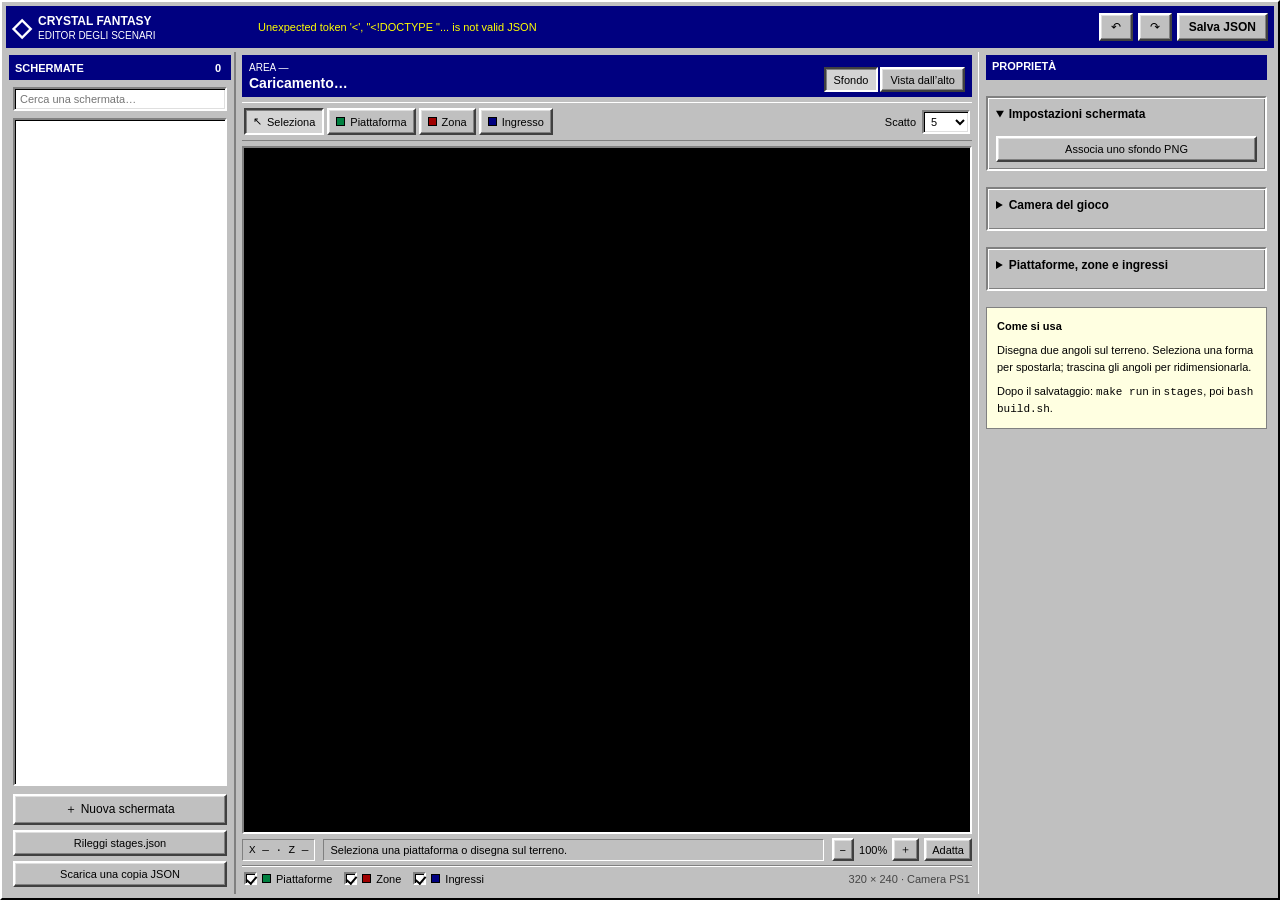
==== psxstudio/stage_editor/index.html @ 8b59099e "gen_stages rename to stages; add psxstudio" ====
<!doctype html>
<html lang="it">
<head>
  <meta charset="utf-8"><meta name="viewport" content="width=device-width,initial-scale=1">
  <title>Crystal Fantasy · Editor degli scenari</title><link rel="stylesheet" href="./style.css">
</head>
<body>
<header class="topbar">
  <div class="brand"><span class="crystal" aria-hidden="true">◇</span><div>CRYSTAL FANTASY<small>EDITOR DEGLI SCENARI</small></div></div>
  <div class="save-state" id="save-state" role="status">Apri stages.json per iniziare</div>
  <div class="top-actions"><button id="undo" title="Annulla · Ctrl+Z" aria-label="Annulla">↶</button><button id="redo" title="Ripeti · Ctrl+Shift+Z" aria-label="Ripeti">↷</button><button id="save" class="primary">Salva JSON</button></div>
</header>
<main class="workspace">
  <aside class="stage-sidebar">
    <div class="sidebar-heading"><span>SCHERMATE</span><span id="stage-count" class="count">0</span></div>
    <input id="search" class="search" type="search" placeholder="Cerca una schermata…" aria-label="Cerca una schermata">
    <nav id="stages" aria-label="Schermate del gioco"></nav>
    <div class="sidebar-bottom"><button id="new-stage" class="full">＋ Nuova schermata</button><button id="reload" class="text-button">Apri stages.json</button><button id="export-json" class="text-button">Carica sfondi PNG</button></div>
  </aside>
  <section class="scene-panel">
    <div class="scene-heading"><div><div class="eyebrow" id="scene-id">AREA —</div><h1 id="scene-name">Caricamento…</h1></div><div class="view-tabs" role="group" aria-label="Vista"><button data-view="perspective" class="active">Sfondo</button><button data-view="top">Vista dall’alto</button></div></div>
    <div class="toolbar" role="toolbar" aria-label="Strumenti">
      <div class="tool-group"><button data-tool="select" class="active" title="Seleziona · V">↖ <span>Seleziona</span></button><button data-tool="planes" title="Disegna piattaforma · P"><span class="swatch green"></span>Piattaforma</button><button data-tool="zones" title="Disegna zona · Z"><span class="swatch red"></span>Zona</button><button data-tool="spawns" title="Aggiungi ingresso · I"><span class="swatch blue"></span>Ingresso</button></div>
      <label class="snap-control">Scatto <select id="snap" aria-label="Scatto sulla griglia"><option value="1">1</option><option value="5" selected>5</option><option value="10">10</option><option value="25">25</option></select></label>
    </div>
    <div class="canvas-viewport" id="viewport"><div class="canvas-frame" id="canvas-frame"><canvas id="scene" width="960" height="720" tabindex="0" aria-label="Sfondo con zone calpestabili: trascina per disegnare, selezionare o spostare."></canvas><div id="missing-image" class="missing-image" hidden>Sfondo non disponibile. Puoi associarlo da «Impostazioni schermata».</div></div></div>
    <div class="canvas-footer"><span id="coordinates">X — · Z —</span><span id="tool-hint">Seleziona una piattaforma o disegna sul terreno.</span><div class="zoom-controls"><button id="zoom-out" aria-label="Riduci zoom">−</button><span id="zoom-label">100%</span><button id="zoom-in" aria-label="Aumenta zoom">＋</button><button id="fit" title="Adatta la vista">Adatta</button></div></div>
    <div class="scene-bottom"><div class="legend"><label><input type="checkbox" data-layer="planes" checked><span class="swatch green"></span>Piattaforme</label><label><input type="checkbox" data-layer="zones" checked><span class="swatch red"></span>Zone</label><label><input type="checkbox" data-layer="spawns" checked><span class="swatch blue"></span>Ingressi</label></div><span class="muted">320 × 240 · Camera PS1</span></div>
    <div id="messages" class="messages" aria-live="polite"></div>
  </section>
  <aside class="inspector-sidebar">
    <div class="inspector-heading">PROPRIETÀ</div><div id="inspector"></div>
    <details class="settings" open><summary>Impostazioni schermata</summary><div id="stage-settings"></div><button id="replace-background" class="full subtle">Associa uno sfondo PNG</button><a id="asset-export" class="full button" hidden>Scarica PNG + TIM per PS1</a></details>
    <details class="settings"><summary>Camera del gioco</summary><div class="camera-note">La camera proietta le coordinate X/Z sullo sfondo. Le rotazioni usano 4096 unità per giro.</div><div id="camera-fields"></div></details>
    <details class="settings"><summary>Piattaforme, zone e ingressi</summary><div id="object-list"></div></details>
    <div class="inspector-tip"><strong>Come si usa</strong><p>Disegna due angoli sul terreno. Seleziona una forma per spostarla; trascina gli angoli per ridimensionarla.</p><p>Dopo il salvataggio: <code>make run</code> in <code>stages</code>, poi <code>bash build.sh</code>.</p></div>
  </aside>
</main>
<dialog id="new-dialog"><form id="new-form"><div class="dialog-heading"><div class="eyebrow">NUOVA AREA</div><h2>Aggiungi una schermata</h2><p>Usa una PNG completa. Verrà adattata a 320 × 240 e preparata anche in formato TIM.</p></div><label>Nome della schermata<input name="name" id="new-name" required placeholder="9_giardino"></label><div class="field-pair"><label>Prima texture<input name="tim0" id="new-tim0" required maxlength="9"></label><label>Seconda texture<input name="tim1" id="new-tim1" required maxlength="9"></label></div><label class="file-field">Sfondo PNG<input name="image" id="new-image" type="file" accept="image/png" required></label><p class="dialog-note">Camera iniziale copiata dall’area corrente. Puoi regolarla dopo. Le nuove risorse restano in memoria fino al download. Scaricale prima di chiudere.</p><p id="dialog-error" class="error-text" role="alert"></p><div class="dialog-actions"><button type="button" id="cancel-new">Annulla</button><button type="submit" class="primary" id="create-stage">Crea schermata</button></div></form></dialog>
<input type="file" id="replace-file" accept="image/png" hidden>
<input type="file" id="open-json" accept=".json,application/json" hidden>
<input type="file" id="open-backgrounds" accept="image/png" multiple hidden>
<script src="./offline-bundle.js"></script>
</body>
</html>
---- psxstudio/stage_editor/style.css ----
/* Windows 95/98 classic controls. The editor's layout and behavior are retained. */
:root {
  color-scheme: light;
  --bg: #c0c0c0;
  --panel: #c0c0c0;
  --border: #808080;
  --text: #000;
  --muted: #454545;
  --accent: #000080;
  --green: #008040;
  --red: #a00000;
  --blue: #000080;
  font: 12px Tahoma, "MS Sans Serif", Arial, sans-serif;
}
* { box-sizing: border-box; }
body {
  margin: 0;
  padding: 4px;
  background: var(--bg);
  color: var(--text);
  border: 2px solid;
  border-color: #fff #000 #000 #fff;
}
button, input, select { font: inherit; }
button, .button {
  display: inline-block;
  padding: 5px 10px;
  min-height: 25px;
  border: 2px solid;
  border-color: #fff #404040 #404040 #fff;
  border-radius: 0;
  box-shadow: inset -1px -1px #808080, inset 1px 1px #dfdfdf;
  background: #c0c0c0;
  color: #000;
  text-align: center;
  text-decoration: none;
  cursor: default;
}
button:hover, .button:hover { background: #c0c0c0; }
button:active:not(:disabled), .button:active, button.active {
  border-color: #404040 #fff #fff #404040;
  box-shadow: inset 1px 1px #808080;
  background: #d4d4d4;
  color: #000;
}
button:disabled { color: #808080; text-shadow: 1px 1px #fff; }
button:focus-visible, .button:focus-visible {
  outline: 1px dotted #000;
  outline-offset: -5px;
}
.primary { font-weight: bold; }
input, select {
  width: 100%;
  min-width: 0;
  padding: 4px 5px;
  border: 2px solid;
  border-color: #808080 #fff #fff #808080;
  border-radius: 0;
  box-shadow: inset 1px 1px #000, inset -1px -1px #dfdfdf;
  background: #fff;
  color: #000;
}
input:focus, select:focus { outline: none; }
select:focus-visible { outline: 1px dotted #000; outline-offset: -4px; }
input[type=checkbox] {
  appearance: none;
  width: 13px;
  height: 13px;
  padding: 0;
  margin: 0;
  flex-shrink: 0;
  position: relative;
  background: #fff;
}
input[type=checkbox]:checked::after {
  content: "";
  position: absolute;
  left: 2px;
  top: 0;
  width: 5px;
  height: 8px;
  border-right: 2px solid #000;
  border-bottom: 2px solid #000;
  transform: rotate(40deg);
}
input[type=checkbox]:focus-visible { outline: 1px dotted #000; outline-offset: 2px; }
label { display: block; font-size: 11px; color: #000; }
label input, label select { margin-top: 4px; }
.topbar {
  height: 42px;
  padding: 4px 6px;
  display: flex;
  align-items: center;
  gap: 16px;
  background: #000080;
  color: #fff;
}
.brand { display: flex; gap: 7px; align-items: center; min-width: 230px; font-size: 12px; font-weight: bold; }
.brand small { display: block; font-size: 10px; font-weight: normal; margin-top: 2px; }
.crystal { font-size: 25px; line-height: 1; color: #fff; }
.save-state { flex: 1; font-size: 11px; color: #fff; }
.save-state.error { color: #ffff00; }
.top-actions { display: flex; align-items: center; gap: 5px; }
.workspace { height: calc(100dvh - 54px); min-height: 570px; display: grid; grid-template-columns: 230px minmax(480px, 1fr) 296px; padding-top: 4px; }
.stage-sidebar { display: flex; flex-direction: column; overflow: hidden; padding: 3px; border-right: 2px solid; border-right-color: #808080; }
.sidebar-heading, .inspector-heading {
  padding: 5px 6px;
  min-height: 25px;
  background: #000080;
  color: #fff;
  font-size: 11px;
  font-weight: bold;
}
.sidebar-heading { display: flex; align-items: center; justify-content: space-between; }
.count { font-size: 11px; padding: 0 4px; }
.search { width: calc(100% - 8px); margin: 7px 4px; font-size: 11px; }
#stages {
  flex: 1;
  overflow: auto;
  margin: 0 4px;
  padding: 2px;
  border: 2px solid;
  border-color: #808080 #fff #fff #808080;
  box-shadow: inset 1px 1px #000;
  background: #fff;
}
.stage-item {
  display: flex;
  align-items: center;
  gap: 8px;
  width: 100%;
  min-height: 61px;
  text-align: left;
  padding: 5px;
  margin: 0;
  border: 1px solid transparent;
  box-shadow: none;
  background: #fff;
}
.stage-item:hover { background: #eee; }
.stage-item.active, .stage-item.active:hover {
  border: 1px dotted #fff;
  box-shadow: none;
  background: #000080;
  color: #fff;
}
.thumbnail { width: 62px; height: 47px; object-fit: cover; image-rendering: pixelated; border: 1px solid #808080; flex-shrink: 0; background: #808080; }
.stage-item .name { font-size: 12px; overflow-wrap: anywhere; }
.stage-item small { display: block; font-size: 10px; margin-top: 4px; color: #454545; }
.stage-item.active small { color: #fff; }
.sidebar-bottom { display: grid; gap: 5px; padding: 8px 4px 4px; }
.full { width: 100%; }
.text-button { font-size: 11px; }
.scene-panel { min-width: 0; display: flex; flex-direction: column; overflow: hidden; padding: 3px 6px; background: #c0c0c0; }
.scene-heading { display: flex; align-items: center; justify-content: space-between; gap: 12px; padding: 5px 7px; min-height: 42px; background: #000080; color: #fff; }
.eyebrow { font-size: 10px; margin-bottom: 2px; color: inherit; }
h1 { font-size: 14px; font-weight: bold; margin: 0; }
h2 { font-size: 14px; font-weight: bold; margin: 0; }
.view-tabs { display: flex; align-self: end; gap: 2px; padding: 0; }
.view-tabs button { font-size: 11px; padding: 4px 8px; }
.toolbar { display: flex; align-items: center; justify-content: space-between; gap: 10px; margin: 5px 0; padding: 5px 2px; border-top: 1px solid #fff; border-bottom: 1px solid #808080; }
.tool-group { display: flex; gap: 3px; }
.tool-group button { display: flex; align-items: center; gap: 5px; font-size: 11px; padding: 5px 7px; }
.swatch { display: inline-block; width: 9px; height: 9px; flex-shrink: 0; border: 1px solid #000; }
.green { color: var(--green); background: #008040; }
.red { color: var(--red); background: #a00000; }
.blue { color: var(--blue); background: #000080; }
.snap-control { display: flex; align-items: center; gap: 6px; white-space: nowrap; font-size: 11px; }
.snap-control select { width: 48px; margin: 0; padding: 3px; }
.canvas-viewport {
  position: relative;
  flex: 1;
  min-height: 270px;
  overflow: auto;
  display: flex;
  align-items: center;
  justify-content: center;
  padding: 20px;
  border: 2px solid;
  border-color: #808080 #fff #fff #808080;
  box-shadow: inset 1px 1px #000;
  background: #808080;
}
.canvas-frame { position: relative; border: 1px solid #000; flex-shrink: 0; box-shadow: 1px 1px #c0c0c0; }
.canvas-frame canvas { display: block; background: #000; image-rendering: pixelated; touch-action: none; outline: none; }
.canvas-frame canvas:focus-visible { outline: 1px dotted #fff; outline-offset: -2px; }
.missing-image { position: absolute; top: 15px; left: 15px; right: 15px; padding: 12px; border: 2px solid; border-color: #fff #404040 #404040 #fff; background: #c0c0c0; color: #000; font-size: 12px; pointer-events: none; }
.canvas-footer { display: flex; align-items: center; justify-content: space-between; gap: 8px; padding: 4px 0; font-size: 11px; }
#coordinates, #tool-hint { padding: 4px 6px; border: 1px solid; border-color: #808080 #fff #fff #808080; }
#coordinates { font-family: "Courier New", monospace; white-space: nowrap; }
#tool-hint { flex: 1; white-space: nowrap; overflow: hidden; text-overflow: ellipsis; }
.zoom-controls { display: flex; align-items: center; gap: 5px; white-space: nowrap; }
.zoom-controls button { padding: 2px 6px; min-height: 23px; font-size: 11px; }
.scene-bottom { display: flex; align-items: center; justify-content: space-between; gap: 10px; padding: 6px 2px; border-top: 1px solid #808080; box-shadow: inset 0 1px #fff; }
.legend { display: flex; gap: 12px; }
.legend label { display: flex; gap: 5px; align-items: center; font-size: 11px; }
.muted { color: var(--muted); font-size: 11px; }
.messages { font-size: 11px; max-height: 100px; overflow: auto; margin: 4px 0; padding: 5px 7px; border: 1px solid #808080; background: #ffffe1; color: #000; line-height: 1.5; }
.messages:empty { display: none; }
.inspector-sidebar { overflow: auto; padding: 3px 7px; border-left: 1px solid #fff; background: #c0c0c0; }
.inspector-heading { margin-bottom: 10px; }
.empty-selection { text-align: center; padding: 14px 8px; border: 1px solid; border-color: #808080 #fff #fff #808080; font-size: 11px; line-height: 1.7; }
.empty-selection span { display: block; font-size: 22px; margin-bottom: 5px; color: #000; }
.selection-title { display: flex; align-items: center; gap: 7px; font-size: 12px; font-weight: bold; margin: 0 0 10px; }
.field-grid { display: grid; grid-template-columns: 1fr 1fr; gap: 8px; }
.field-grid .wide { grid-column: 1 / -1; }
.field-grid input { font-family: "Courier New", monospace; font-size: 12px; }
.field-pair { display: grid; grid-template-columns: 1fr 1fr; gap: 10px; }
.object-actions { display: flex; gap: 6px; margin-top: 10px; }
.object-actions button { flex: 1; font-size: 11px; }
.danger { color: #800000; }
.settings { margin-top: 16px; padding: 9px 8px 7px; border: 2px solid; border-color: #808080 #fff #fff #808080; box-shadow: inset 1px 1px #fff, inset -1px -1px #808080; }
.settings summary { cursor: default; font-size: 12px; font-weight: bold; padding-bottom: 10px; }
.settings .field-grid { margin-bottom: 8px; }
.settings label { margin-bottom: 6px; }
.settings .full { font-size: 11px; margin-top: 5px; }
.camera-note { font-size: 11px; line-height: 1.5; color: #454545; margin-bottom: 10px; }
.object-row { display: flex; align-items: center; justify-content: space-between; width: 100%; gap: 6px; text-align: left; font-size: 11px; padding: 5px; border: 1px solid transparent; box-shadow: none; background: #fff; }
.object-row:hover { background: #eee; }
.object-row.active { background: #000080; color: #fff; border: 1px dotted #fff; box-shadow: none; }
.object-row span:first-child { display: flex; align-items: center; gap: 6px; }
.object-row small { color: #454545; font-size: 10px; }
.object-row.active small { color: #fff; }
.section-label { font-size: 11px; color: #000; margin: 10px 0 5px; }
.inspector-tip { margin: 16px 0; padding: 10px; font-size: 11px; line-height: 1.6; color: #000; background: #ffffe1; border: 1px solid #808080; }
.inspector-tip strong { font-weight: bold; }
.inspector-tip p { margin: 6px 0 0; }
code { color: #000; font: 11px "Courier New", monospace; }
dialog { max-width: 470px; width: calc(100% - 32px); padding: 12px; border: 2px solid; border-color: #fff #000 #000 #fff; border-radius: 0; box-shadow: inset -1px -1px #808080, inset 1px 1px #dfdfdf, 2px 2px #000; background: #c0c0c0; color: #000; }
dialog::backdrop { background: #0004; }
.dialog-heading .eyebrow { display: none; }
.dialog-heading h2 { margin: -9px -9px 12px; padding: 5px 6px; color: #fff; background: #000080; }
dialog p { font-size: 12px; line-height: 1.5; color: #000; }
dialog label { margin: 12px 0; }
.file-field { border: 1px solid; border-color: #808080 #fff #fff #808080; padding: 10px; }
.file-field input { background: transparent; border: none; box-shadow: none; padding: 6px 0; font-size: 11px; }
input[type=file]::file-selector-button { border: 2px solid; border-color: #fff #404040 #404040 #fff; border-radius: 0; background: #c0c0c0; color: #000; padding: 4px 8px; font: inherit; }
.dialog-actions { display: flex; justify-content: flex-end; gap: 8px; margin-top: 16px; }
.dialog-actions button { min-width: 85px; }
.dialog-note { font-size: 11px; }
.error-text { color: #800000; }
[hidden] { display: none !important; }
* { scrollbar-color: #c0c0c0 #dfdfdf; scrollbar-width: auto; }
::selection { background: #000080; color: #fff; }
@media (max-width: 1190px) {
  .workspace { grid-template-columns: 190px minmax(430px, 1fr) 260px; }
  .brand { min-width: 180px; font-size: 11px; }
  .topbar { gap: 10px; }
  .tool-group button { padding: 5px; font-size: 10px; }
  .legend { gap: 8px; }
  .inspector-sidebar { padding: 3px 5px; }
}
@media (max-width: 980px) {
  .workspace { grid-template-columns: 170px minmax(390px, 1fr); height: auto; min-height: calc(100dvh - 54px); }
  .inspector-sidebar { grid-column: 1 / -1; border-left: 0; border-top: 1px solid #808080; display: grid; grid-template-columns: 1fr 1fr; gap: 12px; padding: 6px; }
  .inspector-heading { grid-column: 1 / -1; margin: 0; }
  .settings { margin: 0; }
  .scene-panel { min-height: 620px; }
  .inspector-tip { margin: 0; }
  .brand { min-width: 170px; }
  .save-state { font-size: 10px; }
}
@media (max-width: 620px) {
  .topbar { height: auto; min-height: 65px; flex-wrap: wrap; gap: 5px; }
  .brand { flex: 1; }
  .save-state { flex: initial; }
  .top-actions { width: 100%; justify-content: flex-end; }
  .workspace { display: flex; flex-direction: column; }
  .stage-sidebar { max-height: 240px; border-right: 0; border-bottom: 1px solid #808080; }
  #stages { display: flex; min-height: 75px; }
  .stage-item { width: 190px; flex-shrink: 0; }
  .sidebar-bottom { padding: 6px 4px; display: flex; flex-wrap: wrap; gap: 5px; }
  .sidebar-bottom button { width: auto; }
  .scene-heading { padding: 5px; }
  .toolbar { flex-wrap: wrap; }
  .tool-group { flex-wrap: wrap; }
  .tool-group button { font-size: 10px; }
  .canvas-viewport { padding: 14px; }
  .scene-panel { min-height: 550px; }
  #tool-hint { display: none; }
  .scene-bottom > .muted { display: none; }
  .inspector-sidebar { display: block; }
  .settings { margin-top: 14px; }
  .inspector-heading { margin-bottom: 10px; }
}
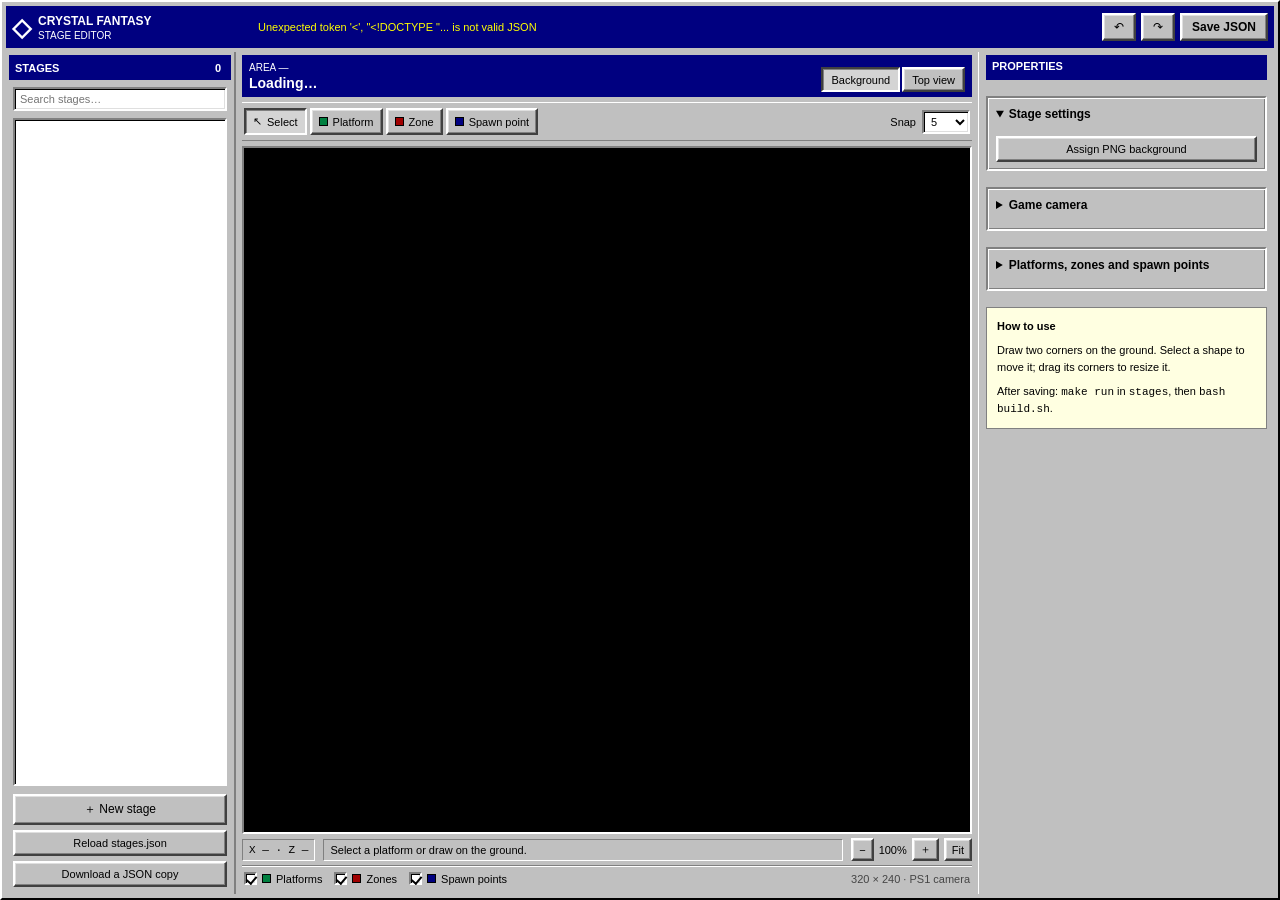
==== commit 3f19821c: "eng translation" ====
--- a/psxstudio/stage_editor/index.html
+++ b/psxstudio/stage_editor/index.html
@@ -1,42 +1,42 @@
 <!doctype html>
-<html lang="it">
+<html lang="en">
 <head>
   <meta charset="utf-8"><meta name="viewport" content="width=device-width,initial-scale=1">
-  <title>Crystal Fantasy · Editor degli scenari</title><link rel="stylesheet" href="./style.css">
+  <title>Crystal Fantasy · Stage Editor</title><link rel="stylesheet" href="./style.css">
 </head>
 <body>
 <header class="topbar">
-  <div class="brand"><span class="crystal" aria-hidden="true">◇</span><div>CRYSTAL FANTASY<small>EDITOR DEGLI SCENARI</small></div></div>
-  <div class="save-state" id="save-state" role="status">Apri stages.json per iniziare</div>
-  <div class="top-actions"><button id="undo" title="Annulla · Ctrl+Z" aria-label="Annulla">↶</button><button id="redo" title="Ripeti · Ctrl+Shift+Z" aria-label="Ripeti">↷</button><button id="save" class="primary">Salva JSON</button></div>
+  <div class="brand"><span class="crystal" aria-hidden="true">◇</span><div>CRYSTAL FANTASY<small>STAGE EDITOR</small></div></div>
+  <div class="save-state" id="save-state" role="status">Open stages.json to start</div>
+  <div class="top-actions"><button id="undo" title="Undo · Ctrl+Z" aria-label="Undo">↶</button><button id="redo" title="Redo · Ctrl+Shift+Z" aria-label="Redo">↷</button><button id="save" class="primary">Save JSON</button></div>
 </header>
 <main class="workspace">
   <aside class="stage-sidebar">
-    <div class="sidebar-heading"><span>SCHERMATE</span><span id="stage-count" class="count">0</span></div>
-    <input id="search" class="search" type="search" placeholder="Cerca una schermata…" aria-label="Cerca una schermata">
-    <nav id="stages" aria-label="Schermate del gioco"></nav>
-    <div class="sidebar-bottom"><button id="new-stage" class="full">＋ Nuova schermata</button><button id="reload" class="text-button">Apri stages.json</button><button id="export-json" class="text-button">Carica sfondi PNG</button></div>
+    <div class="sidebar-heading"><span>STAGES</span><span id="stage-count" class="count">0</span></div>
+    <input id="search" class="search" type="search" placeholder="Search stages…" aria-label="Search stages">
+    <nav id="stages" aria-label="Game stages"></nav>
+    <div class="sidebar-bottom"><button id="new-stage" class="full">＋ New stage</button><button id="reload" class="text-button">Open stages.json</button><button id="export-json" class="text-button">Load PNG backgrounds</button></div>
   </aside>
   <section class="scene-panel">
-    <div class="scene-heading"><div><div class="eyebrow" id="scene-id">AREA —</div><h1 id="scene-name">Caricamento…</h1></div><div class="view-tabs" role="group" aria-label="Vista"><button data-view="perspective" class="active">Sfondo</button><button data-view="top">Vista dall’alto</button></div></div>
-    <div class="toolbar" role="toolbar" aria-label="Strumenti">
-      <div class="tool-group"><button data-tool="select" class="active" title="Seleziona · V">↖ <span>Seleziona</span></button><button data-tool="planes" title="Disegna piattaforma · P"><span class="swatch green"></span>Piattaforma</button><button data-tool="zones" title="Disegna zona · Z"><span class="swatch red"></span>Zona</button><button data-tool="spawns" title="Aggiungi ingresso · I"><span class="swatch blue"></span>Ingresso</button></div>
-      <label class="snap-control">Scatto <select id="snap" aria-label="Scatto sulla griglia"><option value="1">1</option><option value="5" selected>5</option><option value="10">10</option><option value="25">25</option></select></label>
+    <div class="scene-heading"><div><div class="eyebrow" id="scene-id">AREA —</div><h1 id="scene-name">Loading…</h1></div><div class="view-tabs" role="group" aria-label="View"><button data-view="perspective" class="active">Background</button><button data-view="top">Top view</button></div></div>
+    <div class="toolbar" role="toolbar" aria-label="Tools">
+      <div class="tool-group"><button data-tool="select" class="active" title="Select · V">↖ <span>Select</span></button><button data-tool="planes" title="Draw platform · P"><span class="swatch green"></span>Platform</button><button data-tool="zones" title="Draw zone · Z"><span class="swatch red"></span>Zone</button><button data-tool="spawns" title="Add spawn point · I"><span class="swatch blue"></span>Spawn point</button></div>
+      <label class="snap-control">Snap <select id="snap" aria-label="Grid snapping"><option value="1">1</option><option value="5" selected>5</option><option value="10">10</option><option value="25">25</option></select></label>
     </div>
-    <div class="canvas-viewport" id="viewport"><div class="canvas-frame" id="canvas-frame"><canvas id="scene" width="960" height="720" tabindex="0" aria-label="Sfondo con zone calpestabili: trascina per disegnare, selezionare o spostare."></canvas><div id="missing-image" class="missing-image" hidden>Sfondo non disponibile. Puoi associarlo da «Impostazioni schermata».</div></div></div>
-    <div class="canvas-footer"><span id="coordinates">X — · Z —</span><span id="tool-hint">Seleziona una piattaforma o disegna sul terreno.</span><div class="zoom-controls"><button id="zoom-out" aria-label="Riduci zoom">−</button><span id="zoom-label">100%</span><button id="zoom-in" aria-label="Aumenta zoom">＋</button><button id="fit" title="Adatta la vista">Adatta</button></div></div>
-    <div class="scene-bottom"><div class="legend"><label><input type="checkbox" data-layer="planes" checked><span class="swatch green"></span>Piattaforme</label><label><input type="checkbox" data-layer="zones" checked><span class="swatch red"></span>Zone</label><label><input type="checkbox" data-layer="spawns" checked><span class="swatch blue"></span>Ingressi</label></div><span class="muted">320 × 240 · Camera PS1</span></div>
+    <div class="canvas-viewport" id="viewport"><div class="canvas-frame" id="canvas-frame"><canvas id="scene" width="960" height="720" tabindex="0" aria-label="Background with walkable areas: drag to draw, select or move."></canvas><div id="missing-image" class="missing-image" hidden>Background unavailable. Assign one under Stage settings.</div></div></div>
+    <div class="canvas-footer"><span id="coordinates">X — · Z —</span><span id="tool-hint">Select a platform or draw on the ground.</span><div class="zoom-controls"><button id="zoom-out" aria-label="Zoom out">−</button><span id="zoom-label">100%</span><button id="zoom-in" aria-label="Zoom in">＋</button><button id="fit" title="Fit view">Fit</button></div></div>
+    <div class="scene-bottom"><div class="legend"><label><input type="checkbox" data-layer="planes" checked><span class="swatch green"></span>Platforms</label><label><input type="checkbox" data-layer="zones" checked><span class="swatch red"></span>Zones</label><label><input type="checkbox" data-layer="spawns" checked><span class="swatch blue"></span>Spawn points</label></div><span class="muted">320 × 240 · PS1 camera</span></div>
     <div id="messages" class="messages" aria-live="polite"></div>
   </section>
   <aside class="inspector-sidebar">
-    <div class="inspector-heading">PROPRIETÀ</div><div id="inspector"></div>
-    <details class="settings" open><summary>Impostazioni schermata</summary><div id="stage-settings"></div><button id="replace-background" class="full subtle">Associa uno sfondo PNG</button><a id="asset-export" class="full button" hidden>Scarica PNG + TIM per PS1</a></details>
-    <details class="settings"><summary>Camera del gioco</summary><div class="camera-note">La camera proietta le coordinate X/Z sullo sfondo. Le rotazioni usano 4096 unità per giro.</div><div id="camera-fields"></div></details>
-    <details class="settings"><summary>Piattaforme, zone e ingressi</summary><div id="object-list"></div></details>
-    <div class="inspector-tip"><strong>Come si usa</strong><p>Disegna due angoli sul terreno. Seleziona una forma per spostarla; trascina gli angoli per ridimensionarla.</p><p>Dopo il salvataggio: <code>make run</code> in <code>stages</code>, poi <code>bash build.sh</code>.</p></div>
+    <div class="inspector-heading">PROPERTIES</div><div id="inspector"></div>
+    <details class="settings" open><summary>Stage settings</summary><div id="stage-settings"></div><button id="replace-background" class="full subtle">Assign PNG background</button><a id="asset-export" class="full button" hidden>Download PNG + TIM for PS1</a></details>
+    <details class="settings"><summary>Game camera</summary><div class="camera-note">The camera projects X/Z coordinates onto the background. Rotations use 4096 units per turn.</div><div id="camera-fields"></div></details>
+    <details class="settings"><summary>Platforms, zones and spawn points</summary><div id="object-list"></div></details>
+    <div class="inspector-tip"><strong>How to use</strong><p>Draw two corners on the ground. Select a shape to move it; drag its corners to resize it.</p><p>After saving: <code>make run</code> in <code>stages</code>, then <code>bash build.sh</code>.</p></div>
   </aside>
 </main>
-<dialog id="new-dialog"><form id="new-form"><div class="dialog-heading"><div class="eyebrow">NUOVA AREA</div><h2>Aggiungi una schermata</h2><p>Usa una PNG completa. Verrà adattata a 320 × 240 e preparata anche in formato TIM.</p></div><label>Nome della schermata<input name="name" id="new-name" required placeholder="9_giardino"></label><div class="field-pair"><label>Prima texture<input name="tim0" id="new-tim0" required maxlength="9"></label><label>Seconda texture<input name="tim1" id="new-tim1" required maxlength="9"></label></div><label class="file-field">Sfondo PNG<input name="image" id="new-image" type="file" accept="image/png" required></label><p class="dialog-note">Camera iniziale copiata dall’area corrente. Puoi regolarla dopo. Le nuove risorse restano in memoria fino al download. Scaricale prima di chiudere.</p><p id="dialog-error" class="error-text" role="alert"></p><div class="dialog-actions"><button type="button" id="cancel-new">Annulla</button><button type="submit" class="primary" id="create-stage">Crea schermata</button></div></form></dialog>
+<dialog id="new-dialog"><form id="new-form"><div class="dialog-heading"><div class="eyebrow">NEW AREA</div><h2>Add a stage</h2><p>Use a full PNG image. It will be resized to 320 × 240 and converted to TIM.</p></div><label>Stage name<input name="name" id="new-name" required placeholder="9_garden"></label><div class="field-pair"><label>First texture<input name="tim0" id="new-tim0" required maxlength="9"></label><label>Second texture<input name="tim1" id="new-tim1" required maxlength="9"></label></div><label class="file-field">Background PNG<input name="image" id="new-image" type="file" accept="image/png" required></label><p class="dialog-note">The initial camera is copied from the current area. You can adjust it later. New assets stay in memory until downloaded. Download them before closing.</p><p id="dialog-error" class="error-text" role="alert"></p><div class="dialog-actions"><button type="button" id="cancel-new">Cancel</button><button type="submit" class="primary" id="create-stage">Create stage</button></div></form></dialog>
 <input type="file" id="replace-file" accept="image/png" hidden>
 <input type="file" id="open-json" accept=".json,application/json" hidden>
 <input type="file" id="open-backgrounds" accept="image/png" multiple hidden>
